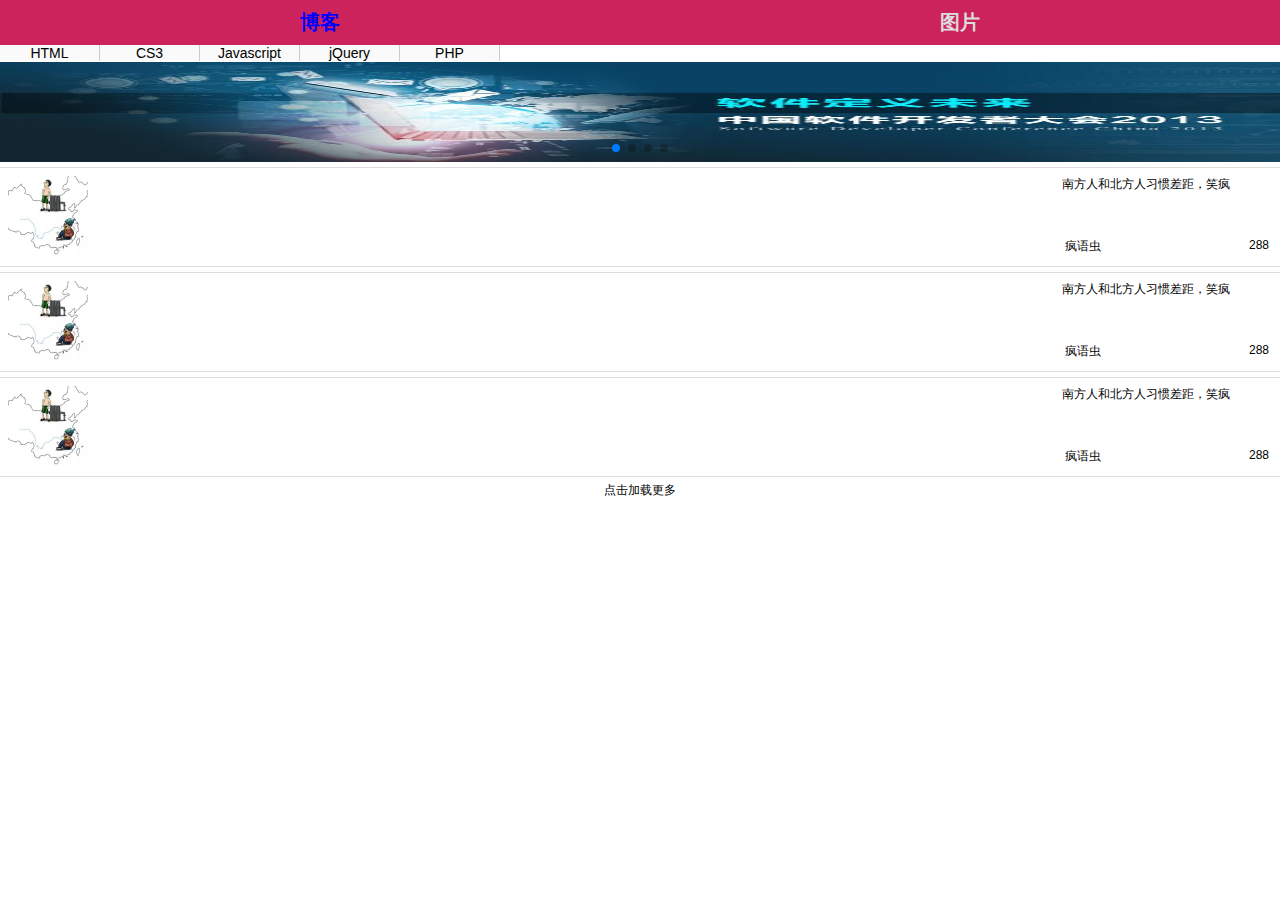
==== 博客/index.html @ cebb99eb "1" ====
<!doctype html>
<html lang="en">
<head>
    <meta charset="UTF-8">
    <meta name="viewport"
          content="width=device-width, user-scalable=no, initial-scale=1.0, maximum-scale=1.0, minimum-scale=1.0">
    <meta http-equiv="X-UA-Compatible" content="ie=edge">
    <title>Document</title>
    <link rel="stylesheet" href="css/swiper.css">
    <script src="js/rem.js"></script>
    <script src="js/iscroll.js"></script>
    <script src="js/jquery.min.js"></script>
    <script src="js/swiper.min.js"></script>
</head>


<style>
    * {
        -webkit-box-sizing: border-box;
        -moz-box-sizing: border-box;
        box-sizing: border-box;
        margin: 0;
        padding: 0;
        list-style: none;
    }

    html {
        -ms-touch-action: none;
    }

    body,ul,li {
        padding: 0;
        margin: 0;
        border: 0;
    }

    body {
        font-size: 12px;
        font-family: ubuntu, helvetica, arial;
        overflow: hidden; /* this is important to prevent the whole page to bounce */
    }

    #header {
        position: absolute;
        z-index: 2;
        top: 0;
        left: 0;
        width: 100%;
        height: 45px;
        line-height: 45px;
        background: #CD235C;
        padding: 0;
        color: #eee;
        font-size: 20px;
        text-align: center;
        font-weight: bold;
    }

    #footer {
        position: absolute;
        z-index: 2;
        bottom: 0;
        left: 0;
        width: 100%;
        height: 48px;
        background: #444;
        padding: 0;
        border-top: 1px solid #444;
    }

    #wrapper {
        position: absolute;
        z-index: 1;
        top: 45px;
        left: 0;
        width: 100%;
        height: 16px;
        /*!*background: #ccc;*!*/
        overflow: hidden;
    }

    #scroller {
        position: absolute;
        z-index: 1;
        -webkit-tap-highlight-color: rgba(0,0,0,0);
        width: 500px;
        /*height: 100%;*/
        /*background-color: #a00;*/
    }

    #scroller ul {
        list-style: none;
        padding: 0;
        margin: 0;
        width: 100%;
        /*height: 100%;*/
        text-align: center;
    }

    #scroller li {
        display: block;
        float: left;
        width: 100px;
        /*height: 100%;*/
        border-right: 1px solid #ccc;
        background-color: #fafafa;
        font-size: 14px;
    }
    #header a{
        display: block;
        width: 50%;
        height: 100%;
        text-align: center;
        line-height: 45px;
        float:left;
        text-decoration:none;
        color: #ddd;
    }
    #header a:first-child{
        color:blue;
    }


    .swiper-container {
        position: absolute;
        top:62px;
        left:0;
        width: 100%;
        /*height: 100%;*/
    }
    .swiper-container img{
        width: 100%;
        height: 100px;
    }
    .neirong{
        position: absolute;
        top:162px;
        left:0;
        width: 100%;
        height: auto;
    }
    .neirong .go{
        width: 100%;
        text-align: center;
        margin-top: 5px;
    }
    .content{
        width: 100%;
        height: auto;
    }
    .content ul{
        width: 100%;
        height: auto;
    }
    .content li{
        width: 100%;
        height: 100px;
        box-sizing: border-box;
        padding: 8px;
        margin-top: 5px;
        border-top:1px solid #ddd;
        border-bottom:1px solid #ddd;
    }
    .zuotu{
        width: 80px;
        height: 80px;
        background: red;
        float: left;
    }
    .zuotu img{
        width: 100%;
        height: 100%;
    }
    .youneirong{
        width: 210px;
        height: 100%;
        float: right;
        position: relative;
    }
    .neirong-xia{
        width: 100%;
        position: absolute;
        bottom: 0;
        left:0;
        box-sizing: border-box;
        padding: 3px;
    }
    .nicheng{
        float: left;
    }
    .renshu{
        float: right;
    }
</style>
<body>
<div id="header">
    <a href="">博客</a>
    <a href="index-1.html">图片</a>
</div>

<div id="wrapper">
    <div id="scroller">
        <ul>
            <li>HTML</li>
            <li>CS3</li>
            <li>Javascript</li>
            <li>jQuery</li>
            <li>PHP</li>
        </ul>
    </div>
</div>

<div class="swiper-container">
    <div class="swiper-wrapper">
        <div class="swiper-slide">
            <img src="img/6.jpg" alt="">
        </div>
        <div class="swiper-slide">
            <img src="img/7.jpg" alt="">
        </div>
        <div class="swiper-slide">
            <img src="img/8.jpg" alt="">
        </div>
        <div class="swiper-slide">
            <img src="img/9.jpg" alt="">
        </div>
    </div>
    <!-- Add Pagination -->
    <div class="swiper-pagination"></div>
</div>
<div class="neirong">
    <ul class="content">
        <li>
            <div class="zuotu">
                <img src="img/5.jpg" alt="">
            </div>
            <div class="youneirong">
                <span class="nei-biaoti">南方人和北方人习惯差距，笑疯</span>
                <div class="neirong-xia">
                    <span class="nicheng">疯语虫</span>
                    <span class="renshu">288</span>
                </div>
            </div>
        </li>
        <li>
            <div class="zuotu">
                <img src="img/5.jpg" alt="">
            </div>
            <div class="youneirong">
                <span class="nei-biaoti">南方人和北方人习惯差距，笑疯</span>
                <div class="neirong-xia">
                    <span class="nicheng">疯语虫</span>
                    <span class="renshu">288</span>
                </div>
            </div>
        </li>
        <li>
            <div class="zuotu">
                <img src="img/5.jpg" alt="">
            </div>
            <div class="youneirong">
                <span class="nei-biaoti">南方人和北方人习惯差距，笑疯</span>
                <div class="neirong-xia">
                    <span class="nicheng">疯语虫</span>
                    <span class="renshu">288</span>
                </div>
            </div>
        </li>
    </ul>
    <div class="go">
        点击加载更多
    </div>
</div>
</body>
</html>
<script>
    let myScroll = new IScroll('#wrapper', {
        scrollX: true,
        scrollY: false,
        click:true
    });
    var swiper = new Swiper('.swiper-container', {
        pagination: {
            el: '.swiper-pagination',
        },
    });
</script>
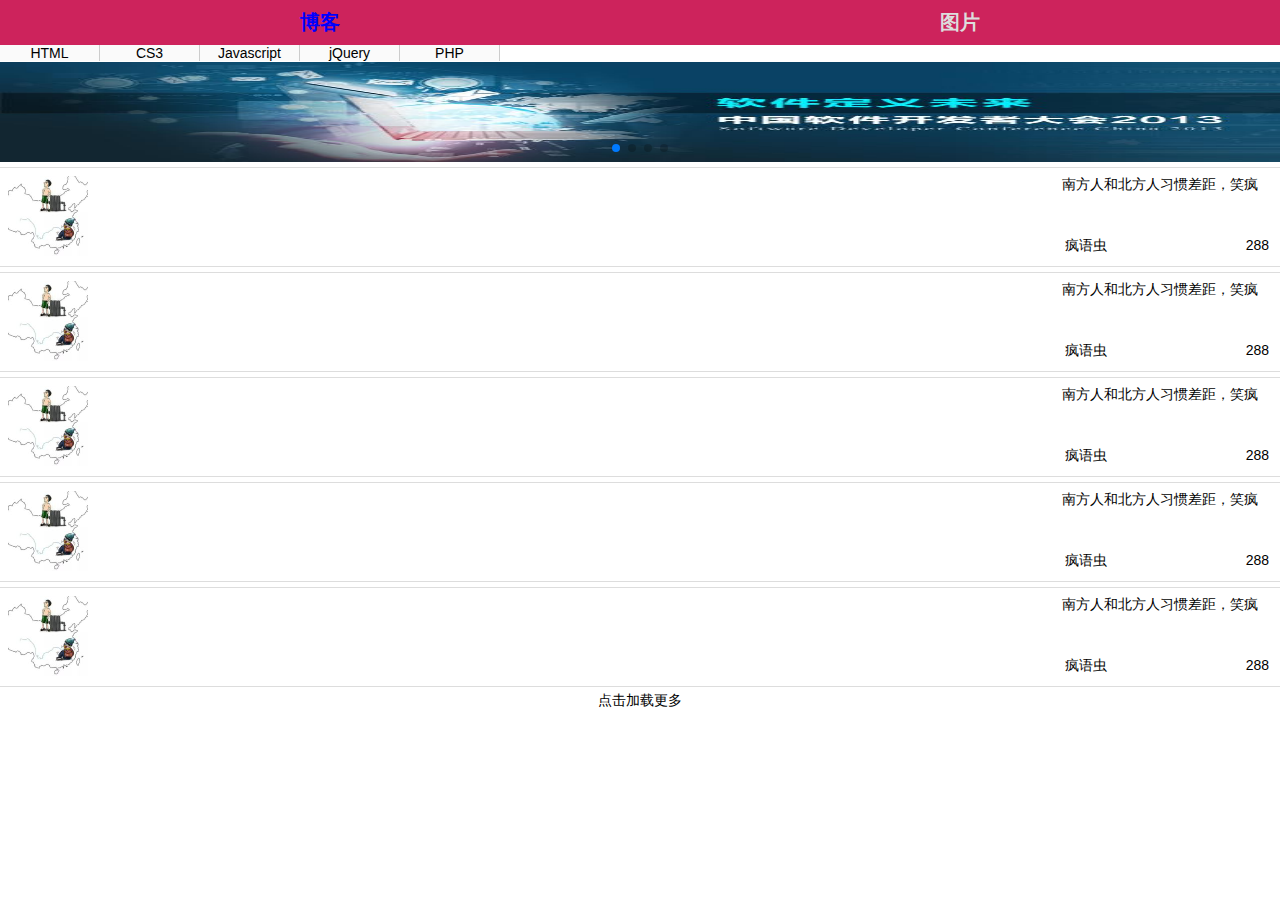
==== commit 1eae962a: "1" ====
--- a/博客/index.html
+++ b/博客/index.html
@@ -24,20 +24,14 @@
         list-style: none;
     }
 
-    html {
-        -ms-touch-action: none;
-    }
-
-    body,ul,li {
-        padding: 0;
-        margin: 0;
-        border: 0;
-    }
+    /*html {*/
+        /*-ms-touch-action: none;*/
+    /*}*/
 
     body {
-        font-size: 12px;
+        font-size: 14px;
         font-family: ubuntu, helvetica, arial;
-        overflow: hidden; /* this is important to prevent the whole page to bounce */
+        /*overflow: hidden; !* this is important to prevent the whole page to bounce *!*/
     }
 
     #header {
@@ -144,7 +138,7 @@
         text-align: center;
         margin-top: 5px;
     }
-    .content{
+    .neirong .content{
         width: 100%;
         height: auto;
     }
@@ -164,7 +158,6 @@
     .zuotu{
         width: 80px;
         height: 80px;
-        background: red;
         float: left;
     }
     .zuotu img{
@@ -266,6 +259,30 @@
                 </div>
             </div>
         </li>
+        <li>
+            <div class="zuotu">
+                <img src="img/5.jpg" alt="">
+            </div>
+            <div class="youneirong">
+                <span class="nei-biaoti">南方人和北方人习惯差距，笑疯</span>
+                <div class="neirong-xia">
+                    <span class="nicheng">疯语虫</span>
+                    <span class="renshu">288</span>
+                </div>
+            </div>
+        </li>
+        <li>
+            <div class="zuotu">
+                <img src="img/5.jpg" alt="">
+            </div>
+            <div class="youneirong">
+                <span class="nei-biaoti">南方人和北方人习惯差距，笑疯</span>
+                <div class="neirong-xia">
+                    <span class="nicheng">疯语虫</span>
+                    <span class="renshu">288</span>
+                </div>
+            </div>
+        </li>
     </ul>
     <div class="go">
         点击加载更多
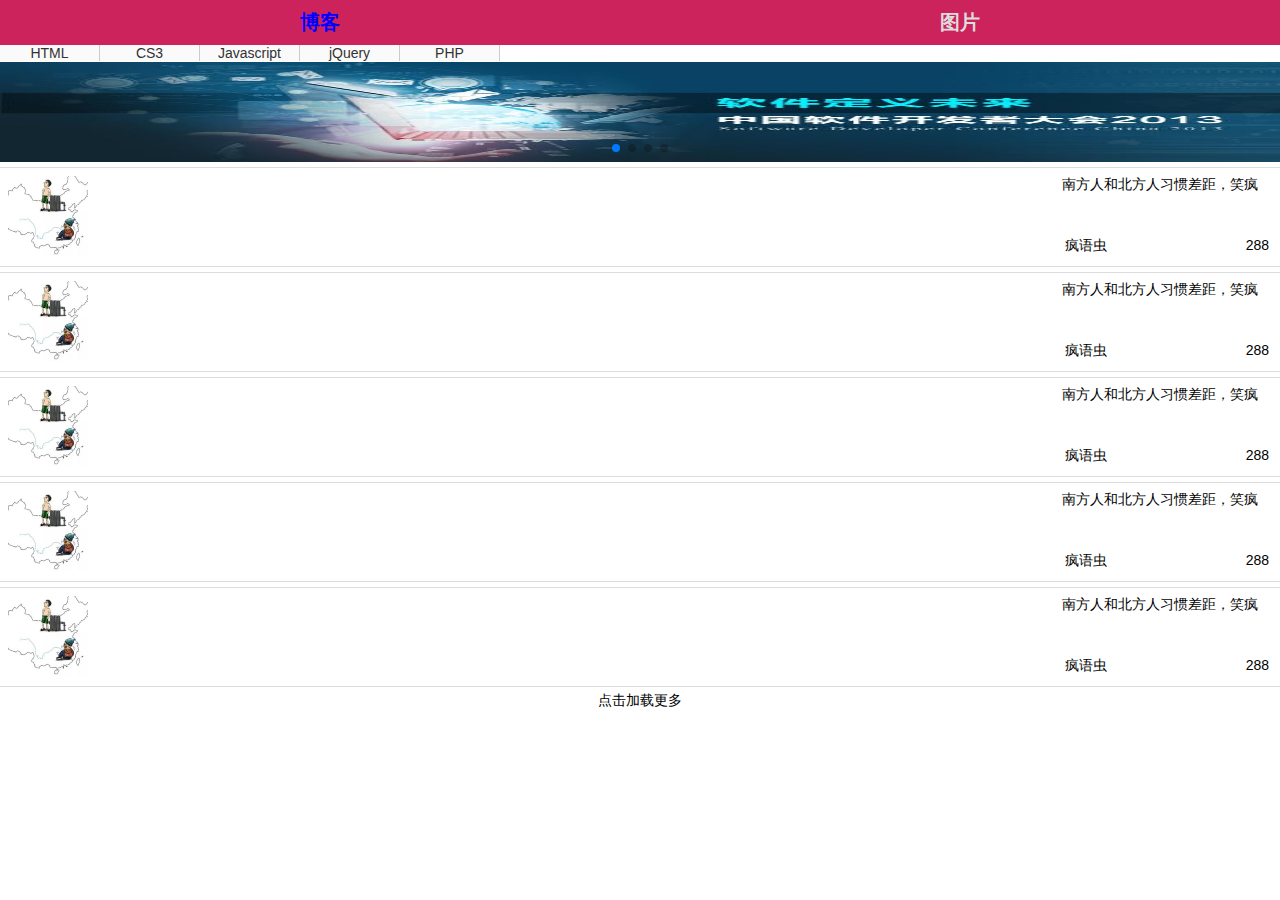
==== commit 907266a6: "1" ====
--- a/博客/index.html
+++ b/博客/index.html
@@ -23,11 +23,6 @@
         padding: 0;
         list-style: none;
     }
-
-    /*html {*/
-        /*-ms-touch-action: none;*/
-    /*}*/
-
     body {
         font-size: 14px;
         font-family: ubuntu, helvetica, arial;
@@ -99,6 +94,10 @@
         border-right: 1px solid #ccc;
         background-color: #fafafa;
         font-size: 14px;
+    }
+    #scroller li a{
+        color:#333333;
+        text-decoration:none;
     }
     #header a{
         display: block;
@@ -142,6 +141,10 @@
         width: 100%;
         height: auto;
     }
+    .neirong .content a{
+        text-decoration:none;
+        color: #000;
+    }
     .content ul{
         width: 100%;
         height: auto;
@@ -194,11 +197,11 @@
 <div id="wrapper">
     <div id="scroller">
         <ul>
-            <li>HTML</li>
-            <li>CS3</li>
-            <li>Javascript</li>
-            <li>jQuery</li>
-            <li>PHP</li>
+            <li><a href="xiangqing.html">HTML</a></li>
+            <li><a href="xiangqing.html">CS3</a></li>
+            <li><a href="xiangqing.html">Javascript</a></li>
+            <li><a href="xiangqing.html">jQuery</a></li>
+            <li><a href="xiangqing.html">PHP</a></li>
         </ul>
     </div>
 </div>
@@ -224,64 +227,74 @@
 <div class="neirong">
     <ul class="content">
         <li>
-            <div class="zuotu">
-                <img src="img/5.jpg" alt="">
-            </div>
-            <div class="youneirong">
-                <span class="nei-biaoti">南方人和北方人习惯差距，笑疯</span>
-                <div class="neirong-xia">
-                    <span class="nicheng">疯语虫</span>
-                    <span class="renshu">288</span>
-                </div>
-            </div>
-        </li>
-        <li>
-            <div class="zuotu">
-                <img src="img/5.jpg" alt="">
-            </div>
-            <div class="youneirong">
-                <span class="nei-biaoti">南方人和北方人习惯差距，笑疯</span>
-                <div class="neirong-xia">
-                    <span class="nicheng">疯语虫</span>
-                    <span class="renshu">288</span>
-                </div>
-            </div>
-        </li>
-        <li>
-            <div class="zuotu">
-                <img src="img/5.jpg" alt="">
-            </div>
-            <div class="youneirong">
-                <span class="nei-biaoti">南方人和北方人习惯差距，笑疯</span>
-                <div class="neirong-xia">
-                    <span class="nicheng">疯语虫</span>
-                    <span class="renshu">288</span>
-                </div>
-            </div>
-        </li>
-        <li>
-            <div class="zuotu">
-                <img src="img/5.jpg" alt="">
-            </div>
-            <div class="youneirong">
-                <span class="nei-biaoti">南方人和北方人习惯差距，笑疯</span>
-                <div class="neirong-xia">
-                    <span class="nicheng">疯语虫</span>
-                    <span class="renshu">288</span>
-                </div>
-            </div>
-        </li>
-        <li>
-            <div class="zuotu">
-                <img src="img/5.jpg" alt="">
-            </div>
-            <div class="youneirong">
-                <span class="nei-biaoti">南方人和北方人习惯差距，笑疯</span>
-                <div class="neirong-xia">
-                    <span class="nicheng">疯语虫</span>
-                    <span class="renshu">288</span>
-                </div>
-            </div>
+            <a href="xiangqing.html">
+                <div class="zuotu">
+                    <img src="img/5.jpg" alt="">
+                </div>
+                <div class="youneirong">
+                    <span class="nei-biaoti">南方人和北方人习惯差距，笑疯</span>
+                    <div class="neirong-xia">
+                        <span class="nicheng">疯语虫</span>
+                        <span class="renshu">288</span>
+                    </div>
+                </div>
+            </a>
+        </li>
+        <li>
+            <a href="xiangqing.html">
+                <div class="zuotu">
+                    <img src="img/5.jpg" alt="">
+                </div>
+                <div class="youneirong">
+                    <span class="nei-biaoti">南方人和北方人习惯差距，笑疯</span>
+                    <div class="neirong-xia">
+                        <span class="nicheng">疯语虫</span>
+                        <span class="renshu">288</span>
+                    </div>
+                </div>
+            </a>
+        </li>
+        <li>
+            <a href="xiangqing.html">
+                <div class="zuotu">
+                    <img src="img/5.jpg" alt="">
+                </div>
+                <div class="youneirong">
+                    <span class="nei-biaoti">南方人和北方人习惯差距，笑疯</span>
+                    <div class="neirong-xia">
+                        <span class="nicheng">疯语虫</span>
+                        <span class="renshu">288</span>
+                    </div>
+                </div>
+            </a>
+        </li>
+        <li>
+            <a href="xiangqing.html">
+                <div class="zuotu">
+                    <img src="img/5.jpg" alt="">
+                </div>
+                <div class="youneirong">
+                    <span class="nei-biaoti">南方人和北方人习惯差距，笑疯</span>
+                    <div class="neirong-xia">
+                        <span class="nicheng">疯语虫</span>
+                        <span class="renshu">288</span>
+                    </div>
+                </div>
+            </a>
+        </li>
+        <li>
+            <a href="xiangqing.html">
+                <div class="zuotu">
+                    <img src="img/5.jpg" alt="">
+                </div>
+                <div class="youneirong">
+                    <span class="nei-biaoti">南方人和北方人习惯差距，笑疯</span>
+                    <div class="neirong-xia">
+                        <span class="nicheng">疯语虫</span>
+                        <span class="renshu">288</span>
+                    </div>
+                </div>
+            </a>
         </li>
     </ul>
     <div class="go">
